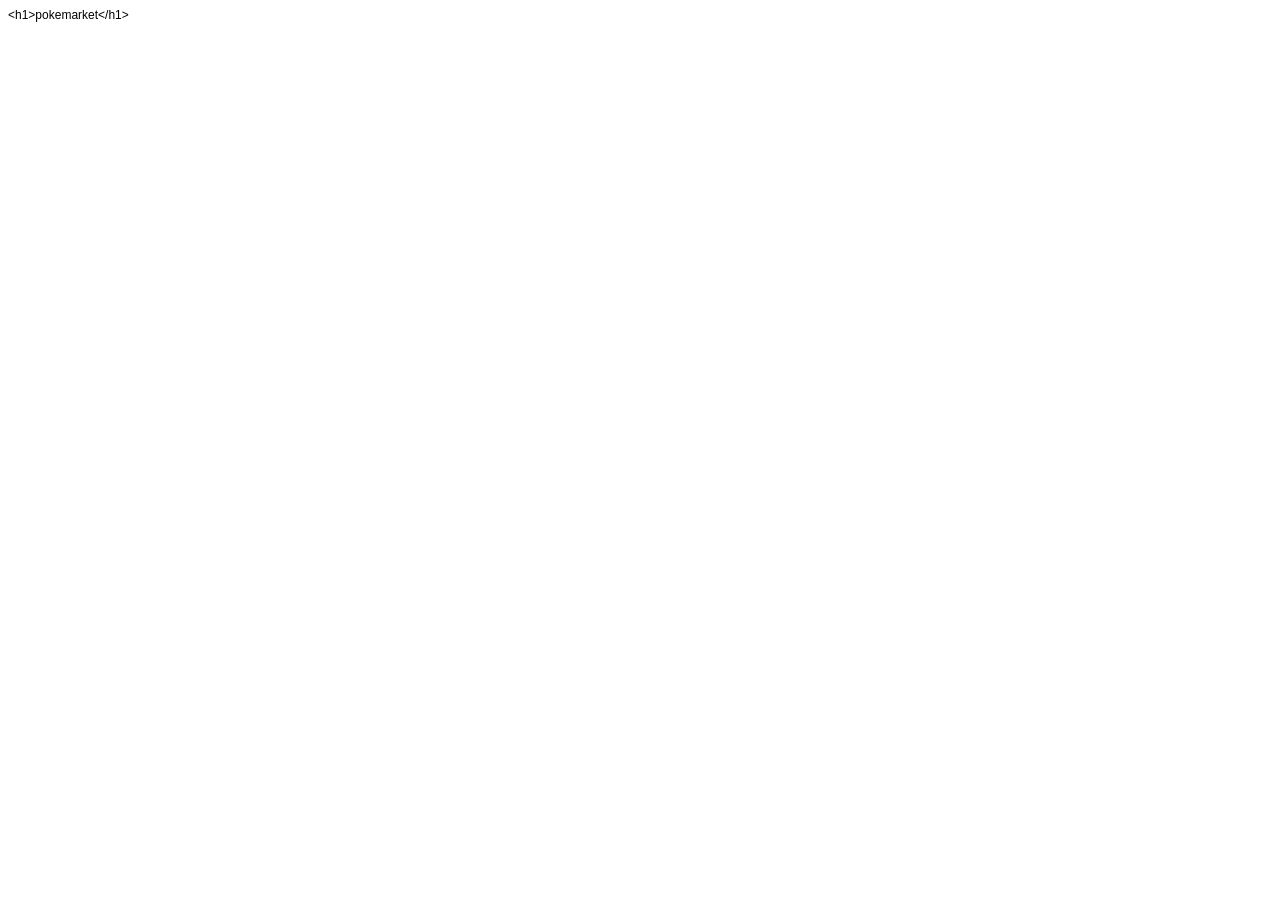
==== index.html @ 18b034d1 "Initial website" ====
<!DOCTYPE html PUBLIC "-//W3C//DTD HTML 4.01//EN" "http://www.w3.org/TR/html4/strict.dtd">
<html>
<head>
  <meta http-equiv="Content-Type" content="text/html; charset=utf-8">
  <meta http-equiv="Content-Style-Type" content="text/css">
  <title></title>
  <meta name="Generator" content="Cocoa HTML Writer">
  <meta name="CocoaVersion" content="2685.6">
  <style type="text/css">
    p.p1 {margin: 0.0px 0.0px 0.0px 0.0px; font: 12.0px Helvetica}
  </style>
</head>
<body>
<p class="p1">&lt;h1&gt;pokemarket&lt;/h1&gt;</p>
</body>
</html>
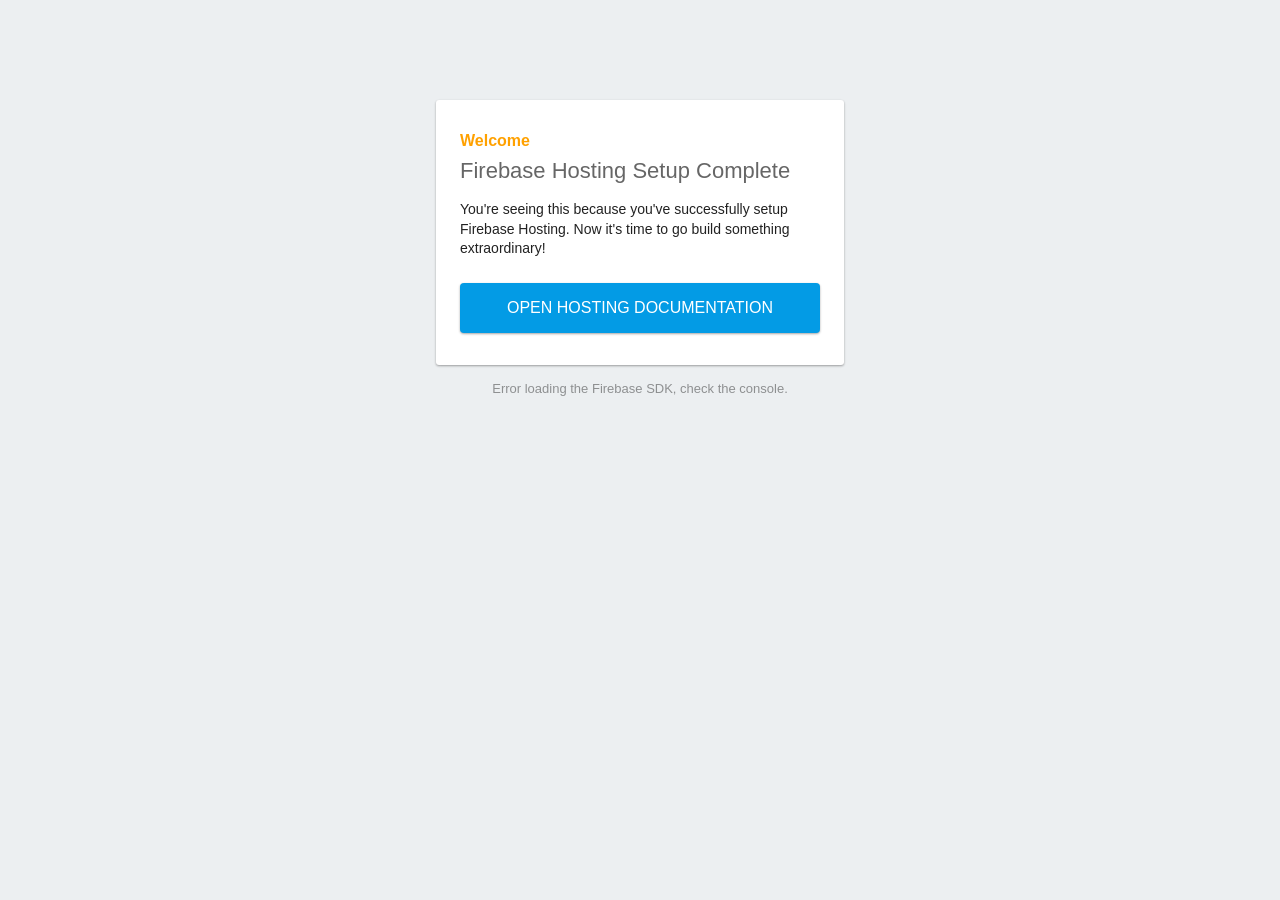
==== commit b3d4df4e: "Added Firebase configuration" ====
--- a/index.html
+++ b/index.html
@@ -1,16 +1,89 @@
-<!DOCTYPE html PUBLIC "-//W3C//DTD HTML 4.01//EN" "http://www.w3.org/TR/html4/strict.dtd">
+<!DOCTYPE html>
 <html>
-<head>
-  <meta http-equiv="Content-Type" content="text/html; charset=utf-8">
-  <meta http-equiv="Content-Style-Type" content="text/css">
-  <title></title>
-  <meta name="Generator" content="Cocoa HTML Writer">
-  <meta name="CocoaVersion" content="2685.6">
-  <style type="text/css">
-    p.p1 {margin: 0.0px 0.0px 0.0px 0.0px; font: 12.0px Helvetica}
-  </style>
-</head>
-<body>
-<p class="p1">&lt;h1&gt;pokemarket&lt;/h1&gt;</p>
-</body>
+  <head>
+    <meta charset="utf-8">
+    <meta name="viewport" content="width=device-width, initial-scale=1">
+    <title>Welcome to Firebase Hosting</title>
+
+    <!-- update the version number as needed -->
+    <script defer src="/__/firebase/12.16.0/firebase-app-compat.js"></script>
+    <!-- include only the Firebase features as you need -->
+    <script defer src="/__/firebase/12.16.0/firebase-auth-compat.js"></script>
+    <script defer src="/__/firebase/12.16.0/firebase-database-compat.js"></script>
+    <script defer src="/__/firebase/12.16.0/firebase-firestore-compat.js"></script>
+    <script defer src="/__/firebase/12.16.0/firebase-functions-compat.js"></script>
+    <script defer src="/__/firebase/12.16.0/firebase-messaging-compat.js"></script>
+    <script defer src="/__/firebase/12.16.0/firebase-storage-compat.js"></script>
+    <script defer src="/__/firebase/12.16.0/firebase-analytics-compat.js"></script>
+    <script defer src="/__/firebase/12.16.0/firebase-remote-config-compat.js"></script>
+    <script defer src="/__/firebase/12.16.0/firebase-performance-compat.js"></script>
+    <!-- 
+      initialize the SDK after all desired features are loaded, set useEmulator to false
+      to avoid connecting the SDK to running emulators.
+    -->
+    <script defer src="/__/firebase/init.js?useEmulator=true"></script>
+
+    <style media="screen">
+      body { background: #ECEFF1; color: rgba(0,0,0,0.87); font-family: Roboto, Helvetica, Arial, sans-serif; margin: 0; padding: 0; }
+      #message { background: white; max-width: 360px; margin: 100px auto 16px; padding: 32px 24px; border-radius: 3px; }
+      #message h2 { color: #ffa100; font-weight: bold; font-size: 16px; margin: 0 0 8px; }
+      #message h1 { font-size: 22px; font-weight: 300; color: rgba(0,0,0,0.6); margin: 0 0 16px;}
+      #message p { line-height: 140%; margin: 16px 0 24px; font-size: 14px; }
+      #message a { display: block; text-align: center; background: #039be5; text-transform: uppercase; text-decoration: none; color: white; padding: 16px; border-radius: 4px; }
+      #message, #message a { box-shadow: 0 1px 3px rgba(0,0,0,0.12), 0 1px 2px rgba(0,0,0,0.24); }
+      #load { color: rgba(0,0,0,0.4); text-align: center; font-size: 13px; }
+      @media (max-width: 600px) {
+        body, #message { margin-top: 0; background: white; box-shadow: none; }
+        body { border-top: 16px solid #ffa100; }
+      }
+    </style>
+  </head>
+  <body>
+    <div id="message">
+      <h2>Welcome</h2>
+      <h1>Firebase Hosting Setup Complete</h1>
+      <p>You're seeing this because you've successfully setup Firebase Hosting. Now it's time to go build something extraordinary!</p>
+      <a target="_blank" href="https://firebase.google.com/docs/hosting/">Open Hosting Documentation</a>
+    </div>
+    <p id="load">Firebase SDK Loading&hellip;</p>
+
+    <script>
+      document.addEventListener('DOMContentLoaded', function() {
+        const loadEl = document.querySelector('#load');
+        // // 🔥🔥🔥🔥🔥🔥🔥🔥🔥🔥🔥🔥🔥🔥🔥🔥🔥🔥🔥🔥🔥🔥🔥🔥🔥🔥🔥🔥🔥🔥🔥
+        // // The Firebase SDK is initialized and available here!
+        //
+        // firebase.auth().onAuthStateChanged(user => { });
+        // firebase.database().ref('/path/to/ref').on('value', snapshot => { });
+        // firebase.firestore().doc('/foo/bar').get().then(() => { });
+        // firebase.functions().httpsCallable('yourFunction')().then(() => { });
+        // firebase.messaging().requestPermission().then(() => { });
+        // firebase.storage().ref('/path/to/ref').getDownloadURL().then(() => { });
+        // firebase.analytics(); // call to activate
+        // firebase.analytics().logEvent('tutorial_completed');
+        // firebase.performance(); // call to activate
+        //
+        // // 🔥🔥🔥🔥🔥🔥🔥🔥🔥🔥🔥🔥🔥🔥🔥🔥🔥🔥🔥🔥🔥🔥🔥🔥🔥🔥🔥🔥🔥🔥🔥
+
+        try {
+          let app = firebase.app();
+          let features = [
+            'auth', 
+            'database', 
+            'firestore',
+            'functions',
+            'messaging', 
+            'storage', 
+            'analytics', 
+            'remoteConfig',
+            'performance',
+          ].filter(feature => typeof app[feature] === 'function');
+          loadEl.textContent = `Firebase SDK loaded with ${features.join(', ')}`;
+        } catch (e) {
+          console.error(e);
+          loadEl.textContent = 'Error loading the Firebase SDK, check the console.';
+        }
+      });
+    </script>
+  </body>
 </html>
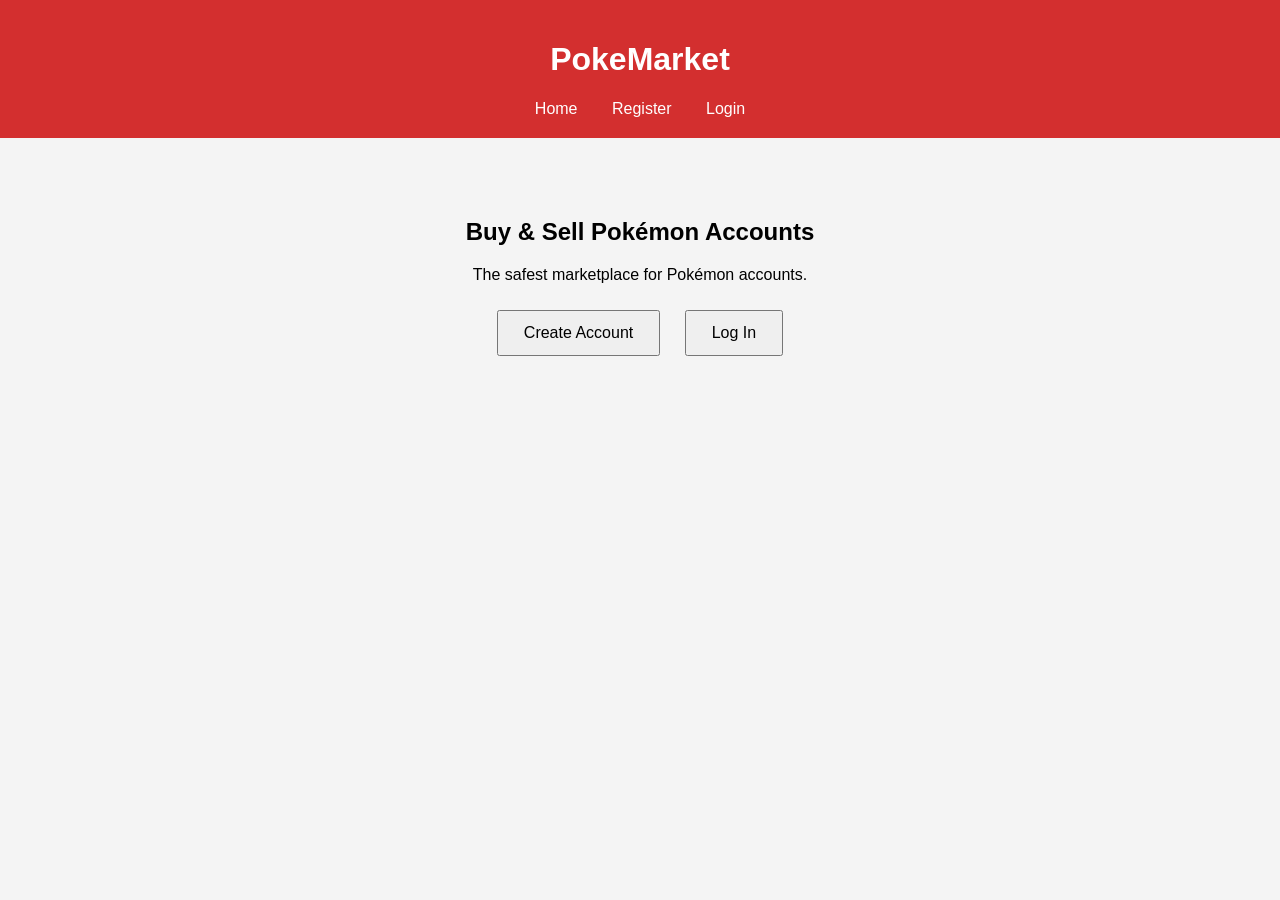
==== commit 239b2b67: "homepage changed" ====
--- a/index.html
+++ b/index.html
@@ -1,89 +1,40 @@
 <!DOCTYPE html>
-<html>
-  <head>
-    <meta charset="utf-8">
-    <meta name="viewport" content="width=device-width, initial-scale=1">
-    <title>Welcome to Firebase Hosting</title>
+<html lang="en">
+<head>
+    <meta charset="UTF-8">
+    <meta name="viewport" content="width=device-width, initial-scale=1.0">
+    <title>PokeMarket</title>
 
-    <!-- update the version number as needed -->
-    <script defer src="/__/firebase/12.16.0/firebase-app-compat.js"></script>
-    <!-- include only the Firebase features as you need -->
-    <script defer src="/__/firebase/12.16.0/firebase-auth-compat.js"></script>
-    <script defer src="/__/firebase/12.16.0/firebase-database-compat.js"></script>
-    <script defer src="/__/firebase/12.16.0/firebase-firestore-compat.js"></script>
-    <script defer src="/__/firebase/12.16.0/firebase-functions-compat.js"></script>
-    <script defer src="/__/firebase/12.16.0/firebase-messaging-compat.js"></script>
-    <script defer src="/__/firebase/12.16.0/firebase-storage-compat.js"></script>
-    <script defer src="/__/firebase/12.16.0/firebase-analytics-compat.js"></script>
-    <script defer src="/__/firebase/12.16.0/firebase-remote-config-compat.js"></script>
-    <script defer src="/__/firebase/12.16.0/firebase-performance-compat.js"></script>
-    <!-- 
-      initialize the SDK after all desired features are loaded, set useEmulator to false
-      to avoid connecting the SDK to running emulators.
-    -->
-    <script defer src="/__/firebase/init.js?useEmulator=true"></script>
+    <link rel="stylesheet" href="style.css">
+</head>
 
-    <style media="screen">
-      body { background: #ECEFF1; color: rgba(0,0,0,0.87); font-family: Roboto, Helvetica, Arial, sans-serif; margin: 0; padding: 0; }
-      #message { background: white; max-width: 360px; margin: 100px auto 16px; padding: 32px 24px; border-radius: 3px; }
-      #message h2 { color: #ffa100; font-weight: bold; font-size: 16px; margin: 0 0 8px; }
-      #message h1 { font-size: 22px; font-weight: 300; color: rgba(0,0,0,0.6); margin: 0 0 16px;}
-      #message p { line-height: 140%; margin: 16px 0 24px; font-size: 14px; }
-      #message a { display: block; text-align: center; background: #039be5; text-transform: uppercase; text-decoration: none; color: white; padding: 16px; border-radius: 4px; }
-      #message, #message a { box-shadow: 0 1px 3px rgba(0,0,0,0.12), 0 1px 2px rgba(0,0,0,0.24); }
-      #load { color: rgba(0,0,0,0.4); text-align: center; font-size: 13px; }
-      @media (max-width: 600px) {
-        body, #message { margin-top: 0; background: white; box-shadow: none; }
-        body { border-top: 16px solid #ffa100; }
-      }
-    </style>
-  </head>
-  <body>
-    <div id="message">
-      <h2>Welcome</h2>
-      <h1>Firebase Hosting Setup Complete</h1>
-      <p>You're seeing this because you've successfully setup Firebase Hosting. Now it's time to go build something extraordinary!</p>
-      <a target="_blank" href="https://firebase.google.com/docs/hosting/">Open Hosting Documentation</a>
-    </div>
-    <p id="load">Firebase SDK Loading&hellip;</p>
+<body>
 
-    <script>
-      document.addEventListener('DOMContentLoaded', function() {
-        const loadEl = document.querySelector('#load');
-        // // 🔥🔥🔥🔥🔥🔥🔥🔥🔥🔥🔥🔥🔥🔥🔥🔥🔥🔥🔥🔥🔥🔥🔥🔥🔥🔥🔥🔥🔥🔥🔥
-        // // The Firebase SDK is initialized and available here!
-        //
-        // firebase.auth().onAuthStateChanged(user => { });
-        // firebase.database().ref('/path/to/ref').on('value', snapshot => { });
-        // firebase.firestore().doc('/foo/bar').get().then(() => { });
-        // firebase.functions().httpsCallable('yourFunction')().then(() => { });
-        // firebase.messaging().requestPermission().then(() => { });
-        // firebase.storage().ref('/path/to/ref').getDownloadURL().then(() => { });
-        // firebase.analytics(); // call to activate
-        // firebase.analytics().logEvent('tutorial_completed');
-        // firebase.performance(); // call to activate
-        //
-        // // 🔥🔥🔥🔥🔥🔥🔥🔥🔥🔥🔥🔥🔥🔥🔥🔥🔥🔥🔥🔥🔥🔥🔥🔥🔥🔥🔥🔥🔥🔥🔥
+    <header>
+        <h1>PokeMarket</h1>
 
-        try {
-          let app = firebase.app();
-          let features = [
-            'auth', 
-            'database', 
-            'firestore',
-            'functions',
-            'messaging', 
-            'storage', 
-            'analytics', 
-            'remoteConfig',
-            'performance',
-          ].filter(feature => typeof app[feature] === 'function');
-          loadEl.textContent = `Firebase SDK loaded with ${features.join(', ')}`;
-        } catch (e) {
-          console.error(e);
-          loadEl.textContent = 'Error loading the Firebase SDK, check the console.';
-        }
-      });
-    </script>
-  </body>
-</html>
+        <nav>
+            <a href="index.html">Home</a>
+            <a href="register.html">Register</a>
+            <a href="login.html">Login</a>
+        </nav>
+    </header>
+
+    <main>
+
+        <h2>Buy & Sell Pokémon Accounts</h2>
+
+        <p>The safest marketplace for Pokémon accounts.</p>
+
+        <button onclick="location.href='register.html'">
+            Create Account
+        </button>
+
+        <button onclick="location.href='login.html'">
+            Log In
+        </button>
+
+    </main>
+
+</body>
+</html>
--- a/style.css
+++ b/style.css
@@ -0,0 +1,29 @@
+body {
+    font-family: Arial, sans-serif;
+    text-align: center;
+    margin: 0;
+    background: #f4f4f4;
+}
+
+header {
+    background: #d32f2f;
+    color: white;
+    padding: 20px;
+}
+
+nav a {
+    color: white;
+    text-decoration: none;
+    margin: 15px;
+}
+
+main {
+    padding: 60px;
+}
+
+button {
+    padding: 12px 25px;
+    margin: 10px;
+    font-size: 16px;
+    cursor: pointer;
+}
